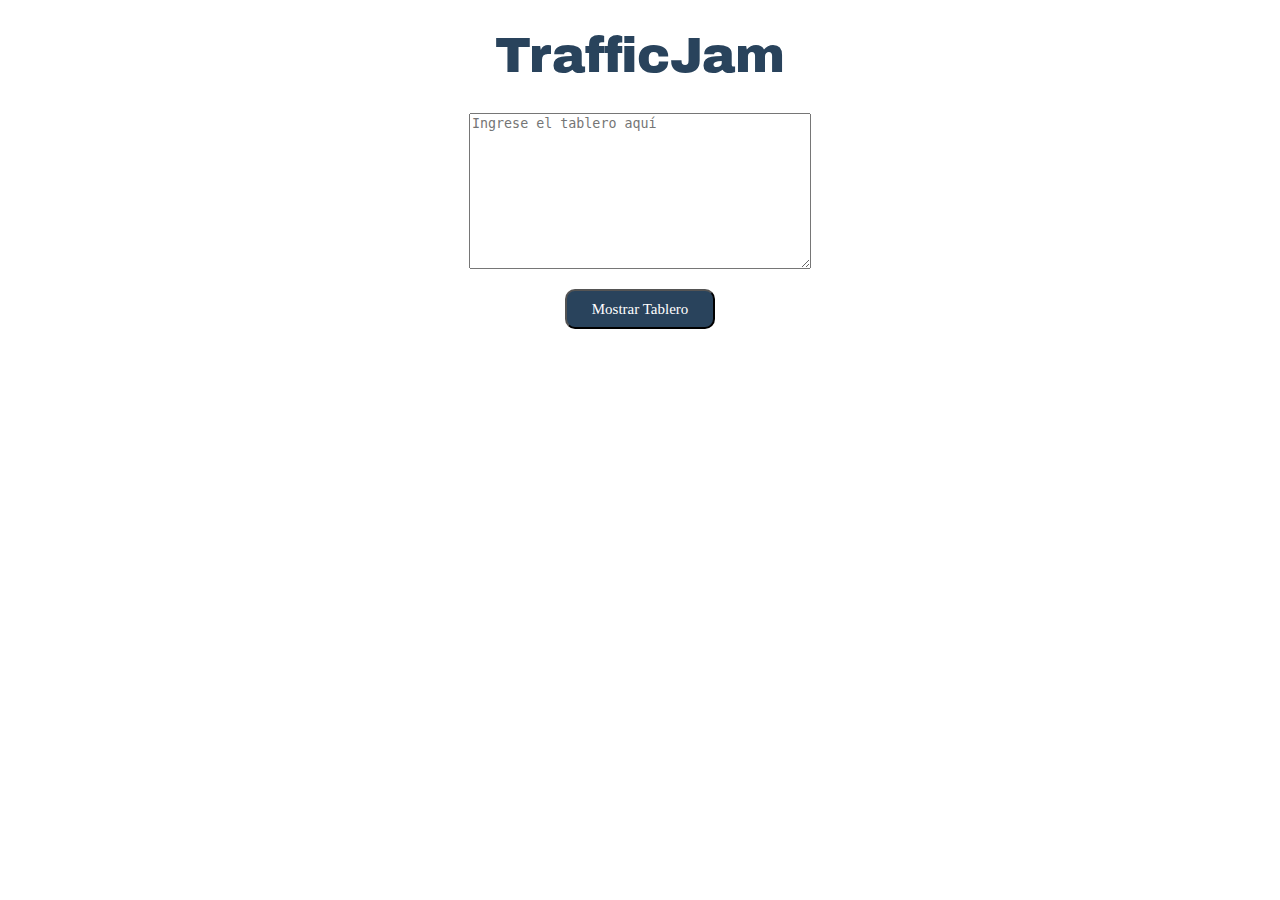
==== main.html @ ea4581f3 "Avances 17/04" ====
<!DOCTYPE html>
<html lang="es">
<head>
    <meta charset="UTF-8">
    <meta name="viewport" content="width=device-width, initial-scale=1.0">
    <title>Traffic Jam</title>
    <link rel="stylesheet" href="styles.css">
</head>
<body>
    <div class="container">
        <div>
            <div>
                <div class="header1">
                    <div class="TitleText">TrafficJam</div>
                </div>
            </div>
            
            <div id="board-container" class="container">
                <textarea id="board-input" placeholder="Ingrese el tablero aquí"></textarea>
                <button class="Buttom" onclick="parseBoard()">Mostrar Tablero</button>
            </div>
        </div>
        
    </div>
    </body>
    <script src="script.js"></script>
</body>
</html>
---- styles.css ----
@import url('https://fonts.googleapis.com/css2?family=Archivo+Black&family=Oxygen:wght@300;400;700&display=swap');


#board-container {
    text-align: center;
}

#board-input {
    width: 80%;
    height: 150px;
    margin: 10px auto;
    display: block;
    display: flex;
    justify-content: center;
    align-items: center;
}

.container{
    display: flex;
    align-items: center;
    justify-content: center;
    flex-direction: column;
}

.tablero2{
    display: flex;
    flex-direction: column;
    justify-content: center; /* Centra verticalmente */
    align-items: center; /* Centra horizontalmente */ 
    padding: 20px;
    background-color: #152A38;
    border-radius: 8px;
    box-shadow: 0 2px 5px rgba(0,0,0,0.1);
}

.Buttom{
    background-color: #29435C;
    color: rgb(255, 255, 255);
    border-radius: 10px;
    height: 40px;
    width: 150px;
    display: flex;
    align-items: center;
    justify-content: center;
    margin: 10px;
    font-size: 15px;
    cursor: pointer;
    font-family: Cambria, Cochin, Georgia, Times, 'Times New Roman', serif;
}

.TitleText{
    color: #29435C;
    font-family: "Archivo Black", sans-serif;
    font-weight: 300;
    font-style: normal;
    font-size: 50px;
}

.header1{
    min-width: 400px;
    height: 75px;
    display: flex;
    align-items: center;
    justify-content:center;
    flex-direction: row;
    margin: 10px;
    cursor: default;
    font-family: Cambria, Cochin, Georgia, Times, 'Times New Roman', serif;
}

.fila{
    display: flex;
    flex-direction: row;
    justify-content: center; /* Centra verticalmente */
    align-items: center; /* Centra horizontalmente */
    margin: 0%;
}

.celda{
    width: 30px;
    height: 30px;
    background-color: #29435C;
    border: 2px solid #152A38; /* Añadí solid para definir el tipo de borde */
    border-radius: 4px;
    margin: 0%;
}

.cell {
    width: 30px;
    height: 30px;
    display: inline-block;
    border: 1px solid #ccc;
}

.car {
    width: 30px;
    height: 30px;
    background-color: #b6d626;
    border: 2px solid #152A38; /* Añadí solid para definir el tipo de borde */
    border-radius: 4px;
    margin: 0%;
}

.exit{
    width: 30px;
    height: 30px;
    background-color: #29435C;
    border: 3px solid #03c0ce; /* Añadí solid para definir el tipo de borde */
    border-radius: 4px;
    margin: 0%;
}

.target {
    width: 30px;
    height: 30px;
    background-color: #9c1e1e;
    border: 2px solid #152A38; /* Añadí solid para definir el tipo de borde */
    border-radius: 4px;
    margin: 0%;
}

.board-row {
    white-space: nowrap;
}

.selected {
    border: 2px solid rgb(0, 255, 8);
}
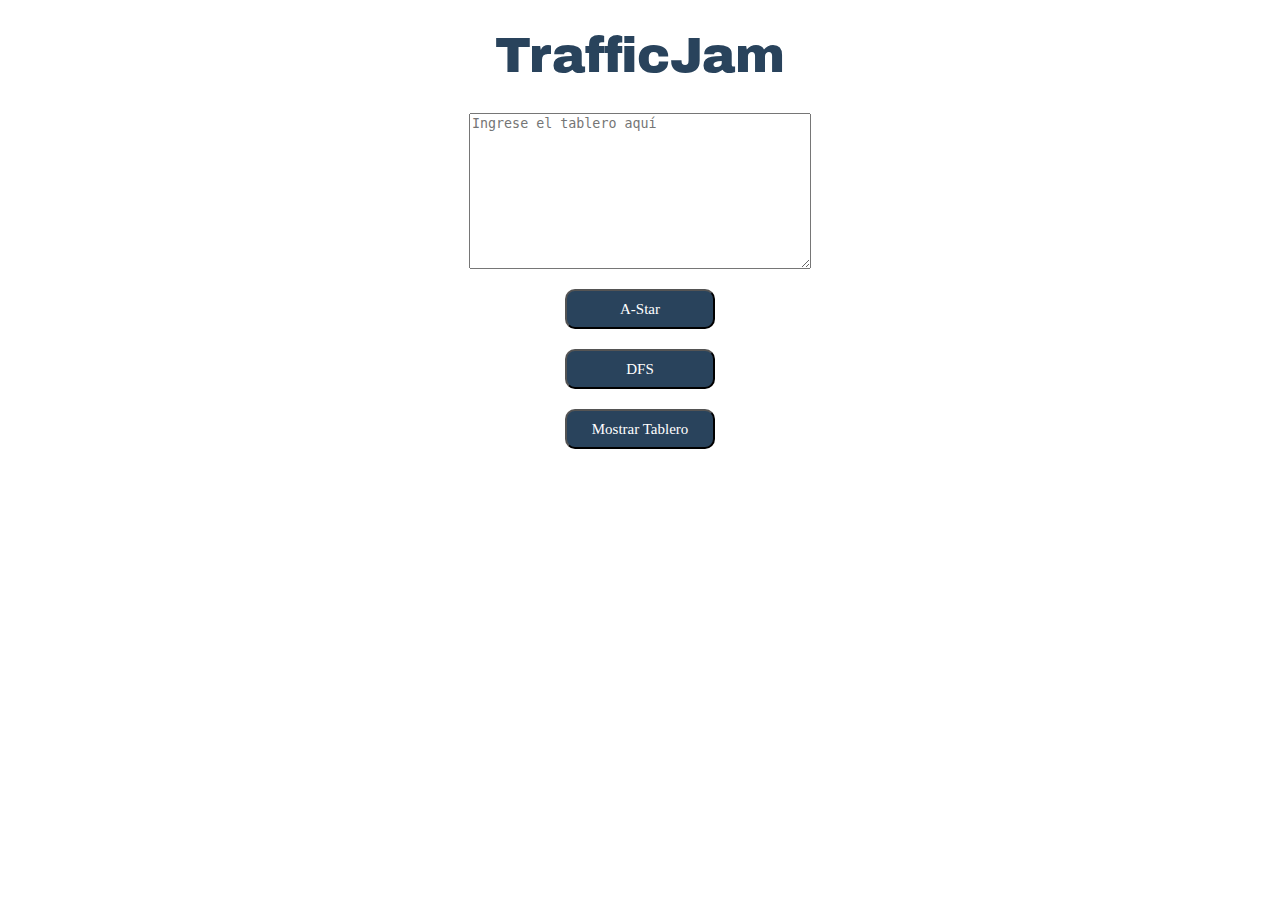
==== commit 0c6797c9: "asdl;fkjas" ====
--- a/main.html
+++ b/main.html
@@ -17,12 +17,15 @@
             
             <div id="board-container" class="container">
                 <textarea id="board-input" placeholder="Ingrese el tablero aquí"></textarea>
+                <button class="Buttom" onclick="callAStar()">A-Star</button>
+                <button class="Buttom" onclick="callDFS()">DFS</button>
                 <button class="Buttom" onclick="parseBoard()">Mostrar Tablero</button>
             </div>
         </div>
-        
+        <div id="tiempo-ejecucion"></div>
+        <div id="movimientos"></div>
+        <div id="acciones"></div> 
     </div>
-    </body>
     <script src="script.js"></script>
 </body>
 </html>
--- a/styles.css
+++ b/styles.css
@@ -21,6 +21,11 @@
     align-items: center;
     justify-content: center;
     flex-direction: column;
+}
+
+#tiempo-ejecucion,
+#movimientos {
+    margin-right: 10px;
 }
 
 .tablero2{
@@ -100,13 +105,33 @@
     border: 2px solid #152A38; /* Añadí solid para definir el tipo de borde */
     border-radius: 4px;
     margin: 0%;
+    cursor: pointer;
+}
+
+.car_exit {
+    width: 30px;
+    height: 30px;
+    background-color: #b6d626;
+    border: 2px solid #03c0ce; /* Añadí solid para definir el tipo de borde */
+    border-radius: 4px;
+    margin: 0%;
+    cursor: pointer;
 }
 
 .exit{
     width: 30px;
     height: 30px;
     background-color: #29435C;
-    border: 3px solid #03c0ce; /* Añadí solid para definir el tipo de borde */
+    border: 1px solid #03c0ce; /* Añadí solid para definir el tipo de borde */
+    border-radius: 4px;
+    margin: 0%;
+}
+
+.target_exit {
+    width: 30px;
+    height: 30px;
+    background-color: #9c1e1e;
+    border: 2px solid #03c0ce; /* Añadí solid para definir el tipo de borde */
     border-radius: 4px;
     margin: 0%;
 }
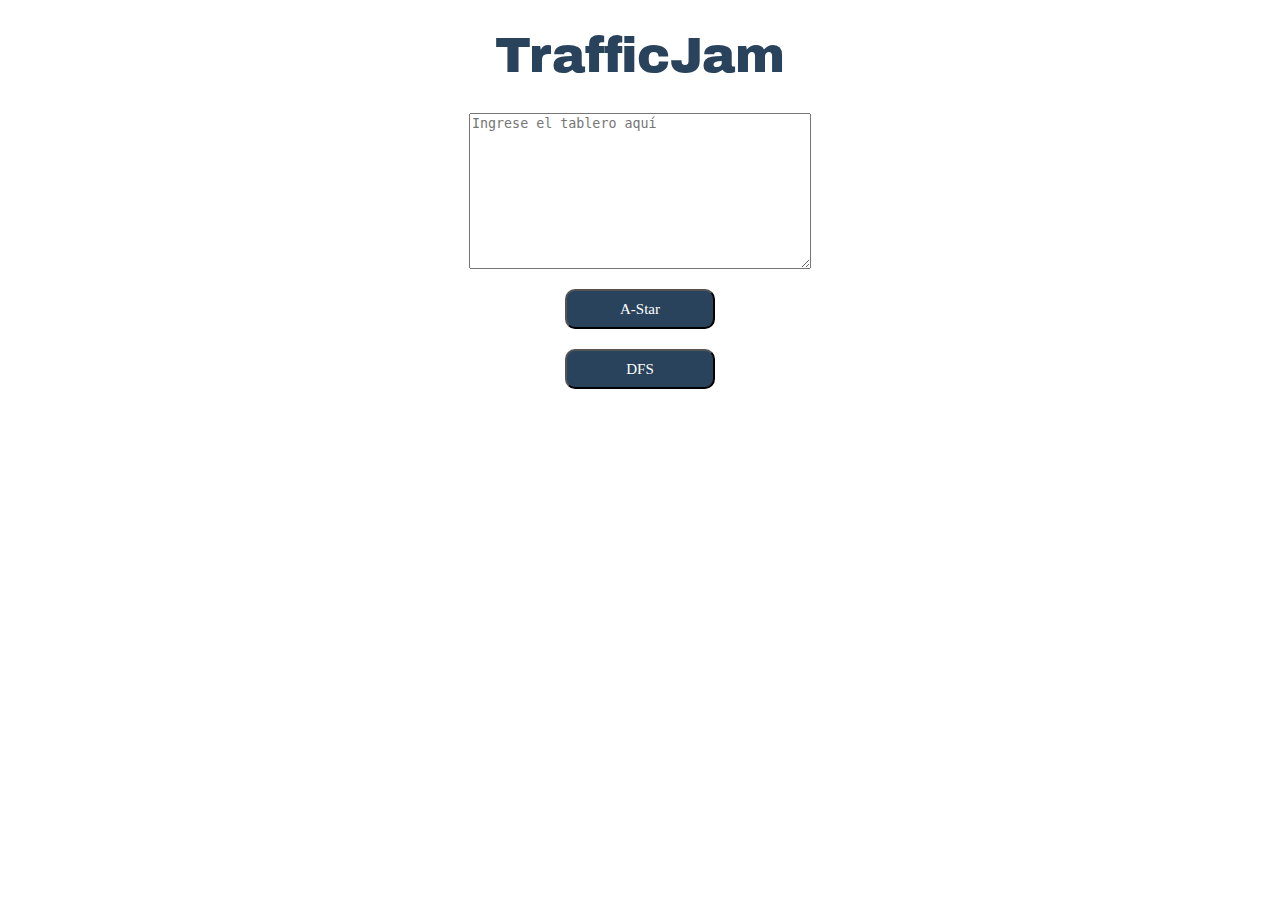
==== commit ba51b3c8: "Se agregaron funciones de accion para los algoritmos" ====
--- a/main.html
+++ b/main.html
@@ -19,7 +19,7 @@
                 <textarea id="board-input" placeholder="Ingrese el tablero aquí"></textarea>
                 <button class="Buttom" onclick="callAStar()">A-Star</button>
                 <button class="Buttom" onclick="callDFS()">DFS</button>
-                <button class="Buttom" onclick="parseBoard()">Mostrar Tablero</button>
+                <!-- <button class="Buttom" onclick="parseBoard()">Mostrar Tablero</button> -->
             </div>
         </div>
         <div id="tiempo-ejecucion"></div>
